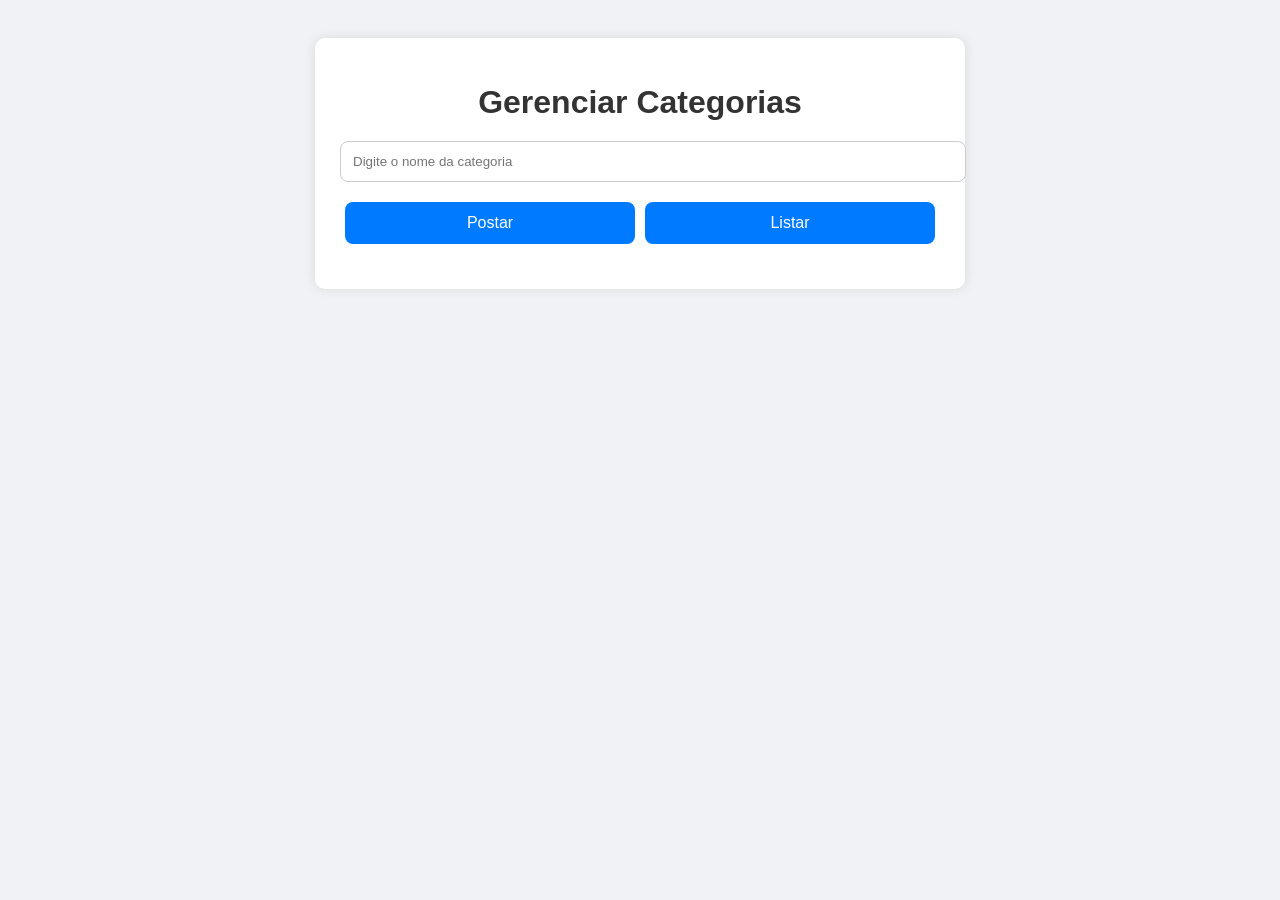
==== templates/index.html @ ca860cb4 "refiz esse crud hehe:)" ====
<!DOCTYPE html>
<html lang="pt-br">
<head>
    <meta charset="UTF-8">
    <title>Gerenciador de Categorias</title>
    <style>
        body {
            font-family: Arial, sans-serif;
            background: #f0f2f5;
            padding: 30px;
            color: #333;
        }
        #container {
            max-width: 600px;
            margin: auto;
            padding: 25px;
            background: white;
            box-shadow: 0 0 12px rgba(0,0,0,0.1);
            border-radius: 10px;
        }
        #title {
            text-align: center;
            margin-bottom: 20px;
        }
        input[type="text"] {
            width: 100%;
            padding: 12px;
            margin-bottom: 20px;
            border: 1px solid #ccc;
            border-radius: 8px;
        }
        .button-group {
            display: flex;
            justify-content: space-between;
            margin-bottom: 20px;
        }
        button {
            flex: 1;
            margin: 0 5px;
            padding: 12px;
            background: #007bff;
            color: white;
            border: none;
            border-radius: 8px;
            cursor: pointer;
            font-size: 16px;
            transition: background 0.3s;
        }
        button:hover {
            background: #0056b3;
        }
        #categoryList div {
            margin-bottom: 10px;
            padding: 10px;
            background: #f9f9f9;
            border-radius: 6px;
            border: 1px solid #ddd;
        }
        #categoryList button {
            background: #dc3545;
            margin-top: 5px;
        }
        #categoryList button:hover {
            background: #c82333;
        }
    </style>
</head>
<body>
    <div id="container">
        <h1 id="title">Gerenciar Categorias</h1>

        <input type="text" id="categoryName" placeholder="Digite o nome da categoria">

        <div class="button-group">
            <button onclick="createCategory()">Postar</button>
            <button onclick="listCategories()">Listar</button>
        </div>

        <div id="categoryList"></div>
    </div>

    <script>
        function createCategory() {
            const name = document.getElementById("categoryName").value;
            if (!name) return alert("Digite um nome válido.");

            fetch("/api/categories", {
                method: "POST",
                headers: {
                    "Content-Type": "application/json"
                },
                body: JSON.stringify({ name })
            })
            .then(res => res.json())
            .then(data => {
                alert(data.message || "Categoria criada.");
                document.getElementById("categoryName").value = "";
            })
            .catch(err => alert("Erro ao criar categoria."));
        }

        function listCategories() {
            fetch("/api/categories")
            .then(res => res.json())
            .then(categories => {
                const list = document.getElementById("categoryList");
                list.innerHTML = "";
                if (categories.length === 0) {
                    list.innerHTML = "<p>Nenhuma categoria encontrada.</p>";
                    return;
                }

                categories.forEach(cat => {
                    const item = document.createElement("div");
                    item.innerHTML = `
                        <p><strong>ID:</strong> ${cat.id} | <strong>Nome:</strong> ${cat.name}</p>
                        <button onclick="deleteCategory(${cat.id})">Deletar</button>
                    `;
                    list.appendChild(item);
                });
            })
            .catch(err => alert("Erro ao listar categorias."));
        }

        function deleteCategory(id) {
            if (!confirm("Deseja realmente deletar essa categoria?")) return;

            fetch(`/api/categories/${id}`, {
                method: "DELETE"
            })
            .then(res => res.json())
            .then(data => {
                alert(data.message || "Categoria deletada.");
                listCategories();
            })
            .catch(err => alert("Erro ao deletar categoria."));
        }
    </script>
</body>
</html>
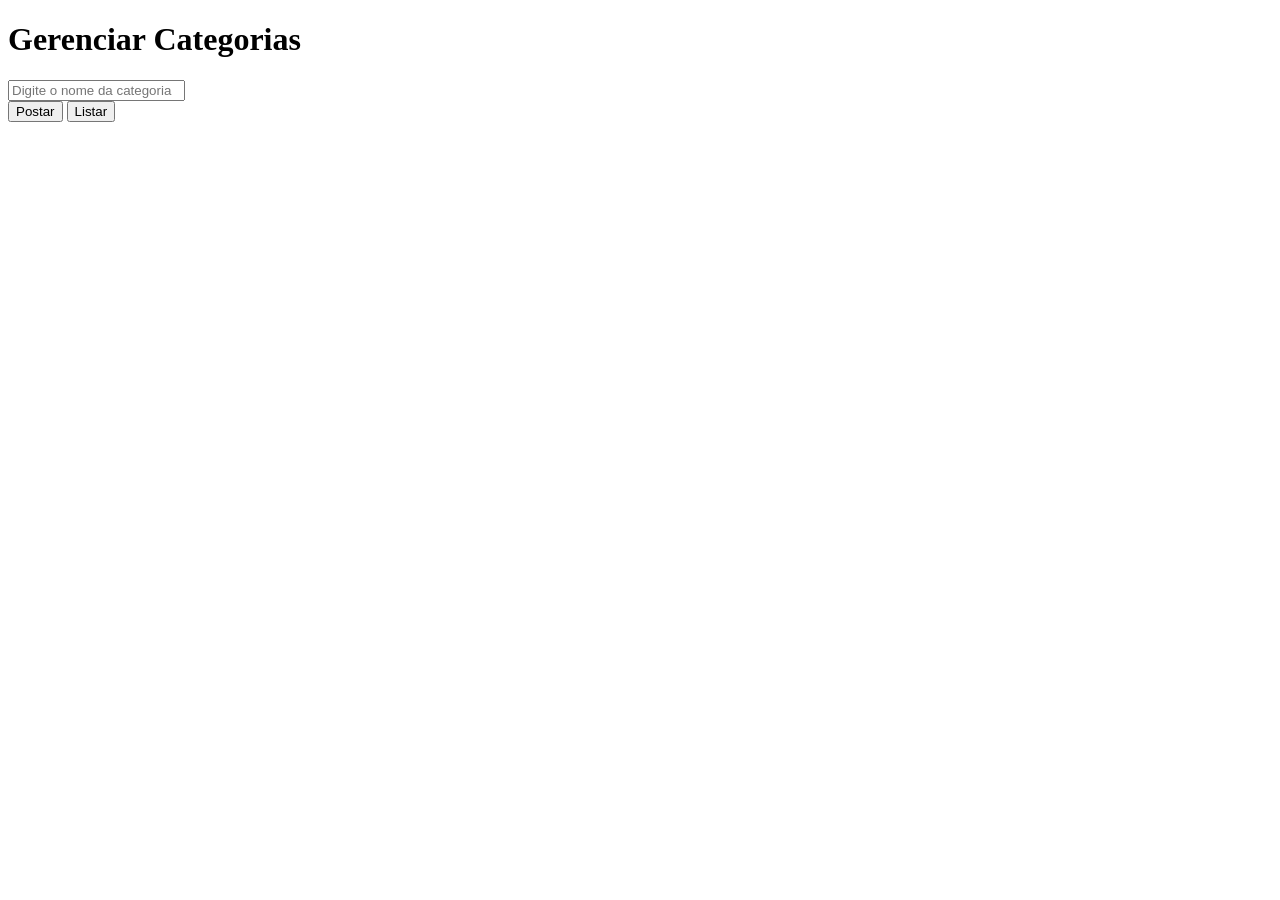
==== commit 443229bc: "atualização para deixar esse codigo mais organizado" ====
--- a/templates/index.html
+++ b/templates/index.html
@@ -2,68 +2,9 @@
 <html lang="pt-br">
 <head>
     <meta charset="UTF-8">
+    <meta name="viewport" content="width=device-width, initial-scale=1.0">
     <title>Gerenciador de Categorias</title>
-    <style>
-        body {
-            font-family: Arial, sans-serif;
-            background: #f0f2f5;
-            padding: 30px;
-            color: #333;
-        }
-        #container {
-            max-width: 600px;
-            margin: auto;
-            padding: 25px;
-            background: white;
-            box-shadow: 0 0 12px rgba(0,0,0,0.1);
-            border-radius: 10px;
-        }
-        #title {
-            text-align: center;
-            margin-bottom: 20px;
-        }
-        input[type="text"] {
-            width: 100%;
-            padding: 12px;
-            margin-bottom: 20px;
-            border: 1px solid #ccc;
-            border-radius: 8px;
-        }
-        .button-group {
-            display: flex;
-            justify-content: space-between;
-            margin-bottom: 20px;
-        }
-        button {
-            flex: 1;
-            margin: 0 5px;
-            padding: 12px;
-            background: #007bff;
-            color: white;
-            border: none;
-            border-radius: 8px;
-            cursor: pointer;
-            font-size: 16px;
-            transition: background 0.3s;
-        }
-        button:hover {
-            background: #0056b3;
-        }
-        #categoryList div {
-            margin-bottom: 10px;
-            padding: 10px;
-            background: #f9f9f9;
-            border-radius: 6px;
-            border: 1px solid #ddd;
-        }
-        #categoryList button {
-            background: #dc3545;
-            margin-top: 5px;
-        }
-        #categoryList button:hover {
-            background: #c82333;
-        }
-    </style>
+    <link rel="stylesheet" href="static/style.css">
 </head>
 <body>
     <div id="container">
@@ -72,69 +13,13 @@
         <input type="text" id="categoryName" placeholder="Digite o nome da categoria">
 
         <div class="button-group">
-            <button onclick="createCategory()">Postar</button>
-            <button onclick="listCategories()">Listar</button>
+            <button class="postar" onclick="createCategory()">Postar</button>
+            <button class="listar" onclick="listCategories()">Listar</button>
         </div>
 
         <div id="categoryList"></div>
     </div>
 
-    <script>
-        function createCategory() {
-            const name = document.getElementById("categoryName").value;
-            if (!name) return alert("Digite um nome válido.");
-
-            fetch("/api/categories", {
-                method: "POST",
-                headers: {
-                    "Content-Type": "application/json"
-                },
-                body: JSON.stringify({ name })
-            })
-            .then(res => res.json())
-            .then(data => {
-                alert(data.message || "Categoria criada.");
-                document.getElementById("categoryName").value = "";
-            })
-            .catch(err => alert("Erro ao criar categoria."));
-        }
-
-        function listCategories() {
-            fetch("/api/categories")
-            .then(res => res.json())
-            .then(categories => {
-                const list = document.getElementById("categoryList");
-                list.innerHTML = "";
-                if (categories.length === 0) {
-                    list.innerHTML = "<p>Nenhuma categoria encontrada.</p>";
-                    return;
-                }
-
-                categories.forEach(cat => {
-                    const item = document.createElement("div");
-                    item.innerHTML = `
-                        <p><strong>ID:</strong> ${cat.id} | <strong>Nome:</strong> ${cat.name}</p>
-                        <button onclick="deleteCategory(${cat.id})">Deletar</button>
-                    `;
-                    list.appendChild(item);
-                });
-            })
-            .catch(err => alert("Erro ao listar categorias."));
-        }
-
-        function deleteCategory(id) {
-            if (!confirm("Deseja realmente deletar essa categoria?")) return;
-
-            fetch(`/api/categories/${id}`, {
-                method: "DELETE"
-            })
-            .then(res => res.json())
-            .then(data => {
-                alert(data.message || "Categoria deletada.");
-                listCategories();
-            })
-            .catch(err => alert("Erro ao deletar categoria."));
-        }
-    </script>
+    <script src="static/script.js"></script>
 </body>
 </html>
